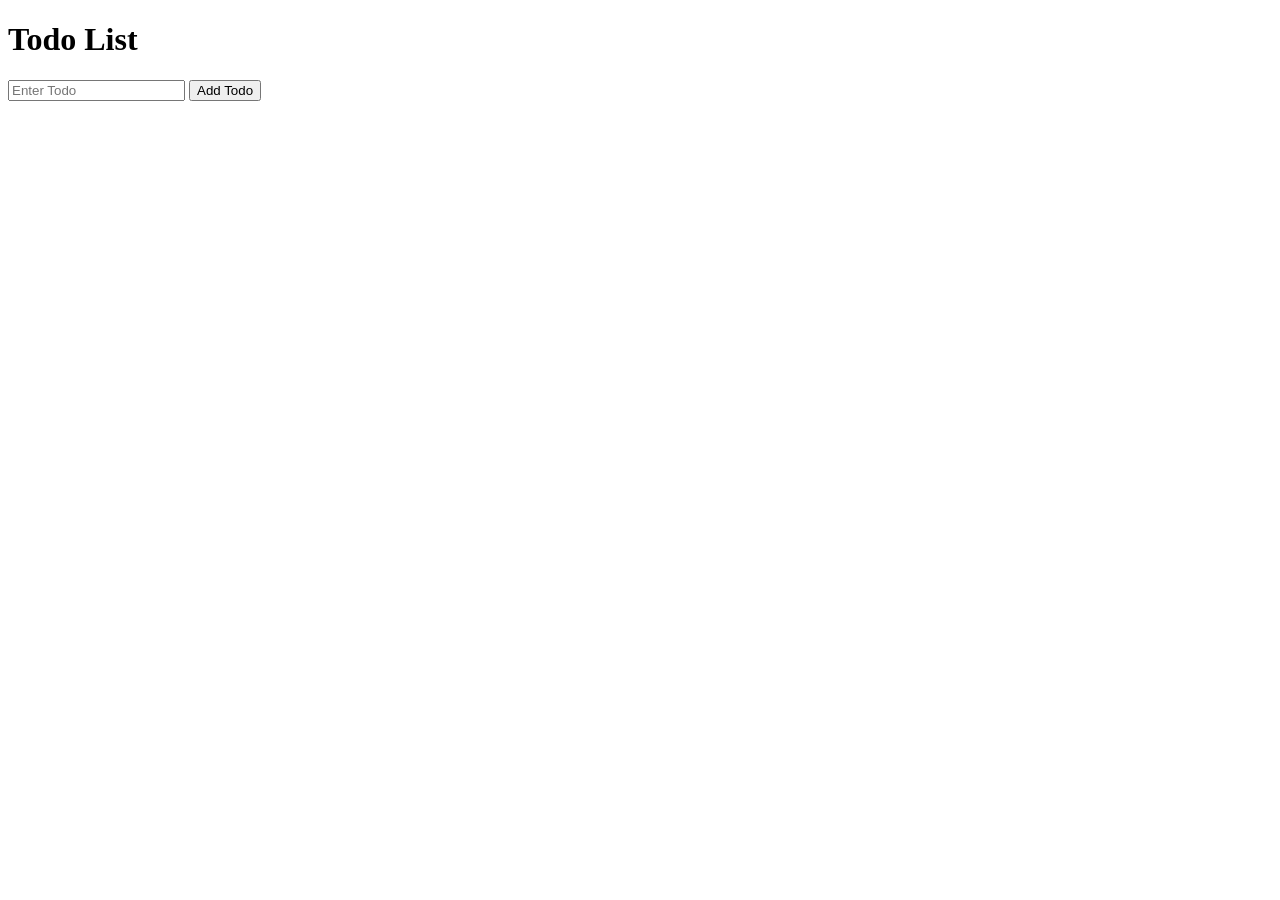
==== To-Do-List/index.html @ 21bd2358 "Add to do list" ====
<!DOCTYPE html>
<html lang="en">
<head>
    <meta charset="UTF-8">
    <meta name="viewport" content="width=device-width, initial-scale=1.0">

    <title>Todo List</title>

    <link rel="stylesheet" href="style.css">
</head>

<body>

    <div class="todo-container">

        <h1>Todo List</h1>

        <div class="input-section">
            <input
                type="text"
                id="todoInput"
                placeholder="Enter Todo"
            >

            <button id="addBtn">Add Todo</button>
        </div>

        <div id="todoList"></div>

    </div>

    <script src="script.js"></script>

</body>
</html>
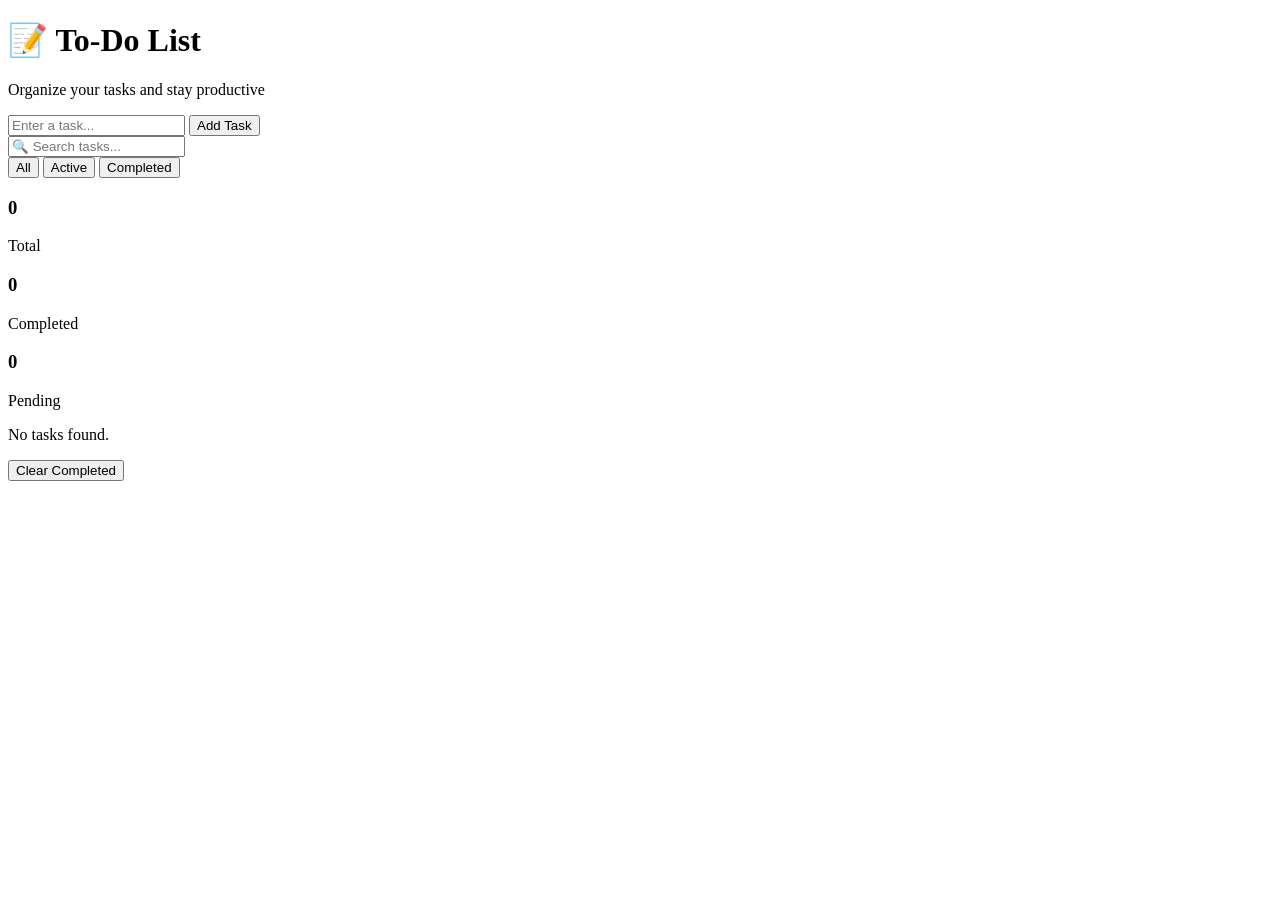
==== commit bd42b94e: "Update index,html" ====
--- a/To-Do-List/index.html
+++ b/To-Do-List/index.html
@@ -1,35 +1,100 @@
 <!DOCTYPE html>
 <html lang="en">
+
 <head>
     <meta charset="UTF-8">
     <meta name="viewport" content="width=device-width, initial-scale=1.0">
 
-    <title>Todo List</title>
+    <title>To-Do List</title>
 
     <link rel="stylesheet" href="style.css">
 </head>
 
 <body>
 
-    <div class="todo-container">
+    <div class="container">
 
-        <h1>Todo List</h1>
+        <h1>📝 To-Do List</h1>
+        <p class="subtitle">Organize your tasks and stay productive</p>
 
+        <!-- Add Task -->
         <div class="input-section">
+
             <input
                 type="text"
-                id="todoInput"
-                placeholder="Enter Todo"
+                id="taskInput"
+                placeholder="Enter a task..."
             >
 
-            <button id="addBtn">Add Todo</button>
+            <button id="addBtn">Add Task</button>
+
         </div>
 
-        <div id="todoList"></div>
+        <!-- Search -->
+        <div class="search-section">
+
+            <input
+                type="text"
+                id="searchInput"
+                placeholder="🔍 Search tasks..."
+            >
+
+        </div>
+
+        <!-- Filters -->
+        <div class="filters">
+
+            <button class="filter-btn active" data-filter="all">
+                All
+            </button>
+
+            <button class="filter-btn" data-filter="active">
+                Active
+            </button>
+
+            <button class="filter-btn" data-filter="completed">
+                Completed
+            </button>
+
+        </div>
+
+        <!-- Task Statistics -->
+        <div class="stats">
+
+            <div class="stat-box">
+                <h3 id="totalTasks">0</h3>
+                <p>Total</p>
+            </div>
+
+            <div class="stat-box">
+                <h3 id="completedTasks">0</h3>
+                <p>Completed</p>
+            </div>
+
+            <div class="stat-box">
+                <h3 id="pendingTasks">0</h3>
+                <p>Pending</p>
+            </div>
+
+        </div>
+
+        <!-- Task List -->
+        <ul id="taskList"></ul>
+
+        <!-- Empty Message -->
+        <p id="emptyMessage">
+            No tasks found.
+        </p>
+
+        <!-- Clear Completed -->
+        <button id="clearCompleted" class="clear-btn">
+            Clear Completed
+        </button>
 
     </div>
 
     <script src="script.js"></script>
 
 </body>
+
 </html>
